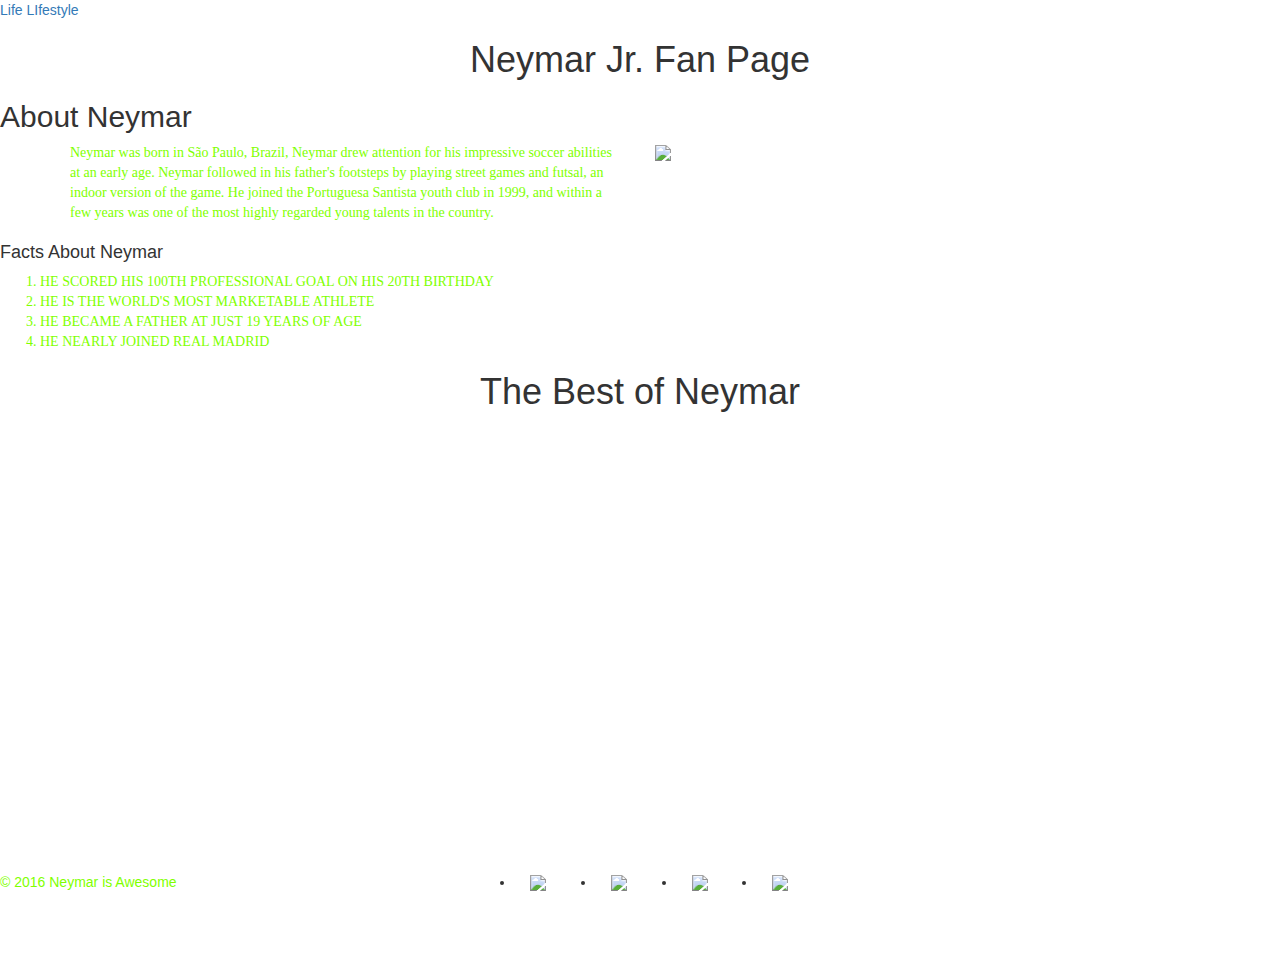
==== index.html @ 5f4dd041 "v0.5.0.0 i changed a lot and my webpages are finally working well" ====
<!DOCTYPE html>
<html>
    <head>
        <link rel="stylesheet" type="text/css" href="style.css">
        <!-- Latest compiled and minified CSS -->
        <link rel="stylesheet" href="https://maxcdn.bootstrapcdn.com/bootstrap/3.3.7/css/bootstrap.min.css" integrity="sha384-BVYiiSIFeK1dGmJRAkycuHAHRg32OmUcww7on3RYdg4Va+PmSTsz/K68vbdEjh4u" crossorigin="anonymous">
        <title>Neymar Jr. Is The Best</title>
    </head>
    <body>   
       <a href="Life.html">Life</a>
       <a href="Lifestyle.html">LIfestyle</a>
        <h1>Neymar Jr. Fan Page</h1>
        <h2>About Neymar</h2>
        <div class="container">
            <div class="row">
                <span class="col-md-6">
                    <p>Neymar was born in São Paulo, Brazil, Neymar drew attention for his impressive soccer abilities at an early age. Neymar followed in his father's footsteps by playing street games and futsal, an indoor version of the game. He joined the Portuguesa Santista youth club in 1999, and within a few years was one of the most highly regarded young talents in the country. </p>
                </span>
                <span class="col-md-6">
                    <img src="http://www.all4women.co.za/wp-content/uploads/2015/01/neymar_detail.jpg" style="width: 304px;height:228;">
                </span>  
            </div>
         </div>
        <h4>Facts About Neymar</h4>
         <ol>
            <li>HE SCORED HIS 100TH PROFESSIONAL GOAL ON HIS 20TH BIRTHDAY
            <li>HE IS THE WORLD'S MOST MARKETABLE ATHLETE</li>
            <li>HE BECAME A FATHER AT JUST 19 YEARS OF AGE</li>
            <li>HE NEARLY JOINED REAL MADRID</li>
        </ol>
        <h1>The Best of Neymar</h1>
            <iframe width="700" height="450" src="https://www.youtube.com/embed/xWLoAU-zwgY" frameborder="0" allowfullscreen></iframe>
        <footer class="papas">
            <div class="row">
                    <p class="col-sm-6">&copy; 2016 Neymar is Awesome</p>
                    <ul class="col-sm-6">
                        <li class="col-sm-2"><img src="https://s3.amazonaws.com/codecademy-content/projects/make-a-website/lesson-4/twitter.svg"></li>
                        <li class="col-sm-2">  <img src="https://s3.amazonaws.com/codecademy-content/projects/make-a-website/lesson-4/facebook.svg">
                        </li>
                        <li class="col-sm-2">  <img src="https://s3.amazonaws.com/codecademy-content/projects/make-a-website/lesson-4/instagram.svg">
                        </li>
                        <li class="col-sm-2">  <img src="https://s3.amazonaws.com/codecademy-content/projects/make-a-website/lesson-4/medium.svg">
                        </li>
                    </ul>
            </div>
        </footer>
    </body>
</html>
---- style.css ----
body {
 background-image: url(http://cdn-s3.si.com/s3fs-public/images/2014-0608-Neymar.jpg)
}
h1{
    color: blueviolet;
    text-align: center;
}
img{
    perspective-origin: right;
    margin: auto;
}
p{
    color: chartreuse;
}
ol{
    color: chartreuse;
    font-family: cursive
}
iframe{
    display: block;
    margin: auto;
    width: 90%;
    
}
h3{
    color: fuchsia;
    
}
h3{
    text-align: center;
}
.container{
    font-family: cursive
}
.papas{
    height: 100px;
    width: 1000px;
}
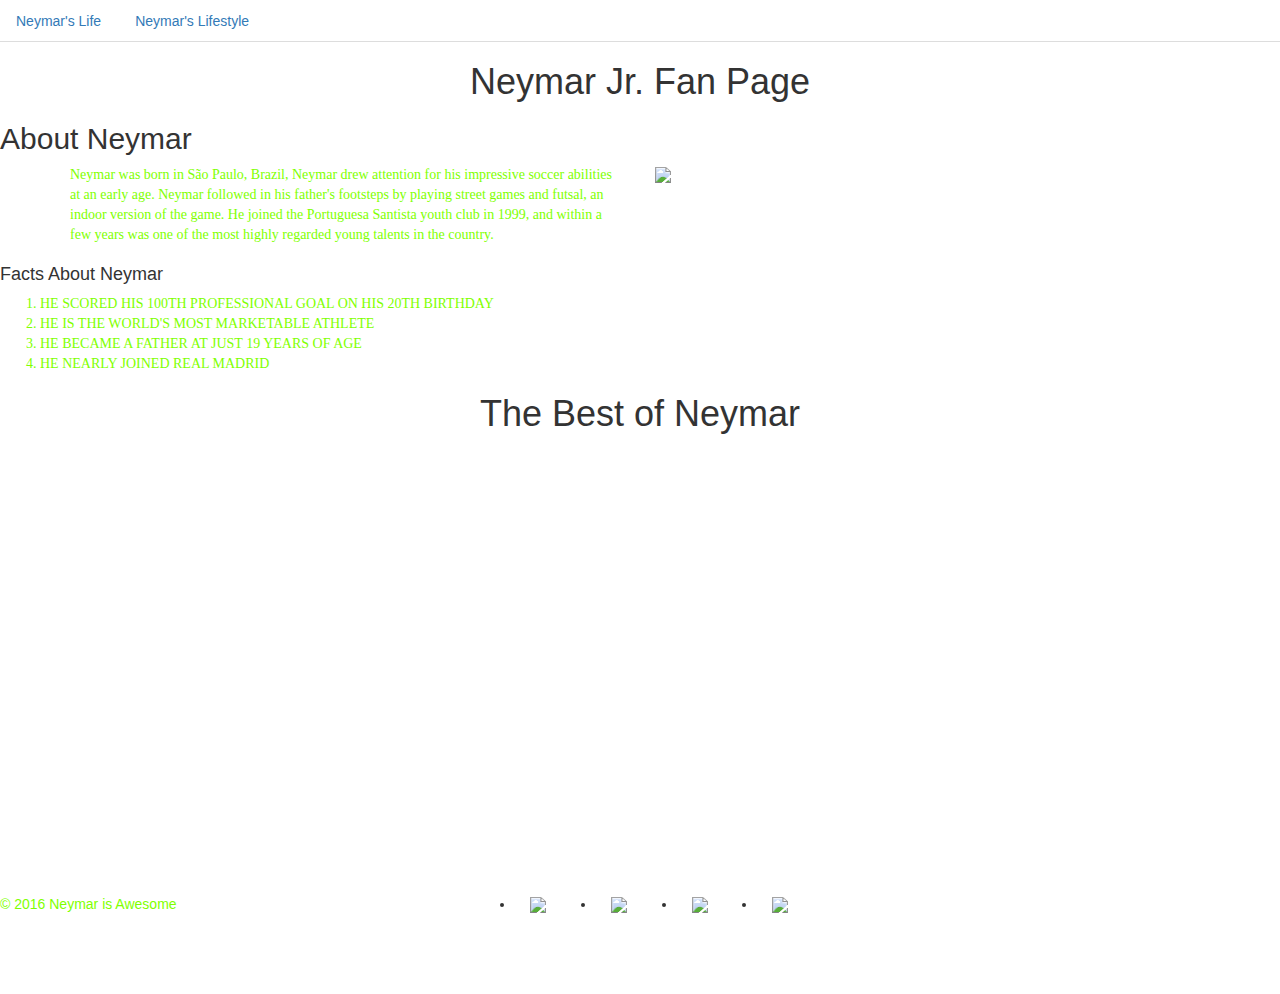
==== commit f9734585: "v0.6.0.0 i finally got a navbar and no i jsut need to maybe place it in the middle and put more spac" ====
--- a/index.html
+++ b/index.html
@@ -6,9 +6,12 @@
         <link rel="stylesheet" href="https://maxcdn.bootstrapcdn.com/bootstrap/3.3.7/css/bootstrap.min.css" integrity="sha384-BVYiiSIFeK1dGmJRAkycuHAHRg32OmUcww7on3RYdg4Va+PmSTsz/K68vbdEjh4u" crossorigin="anonymous">
         <title>Neymar Jr. Is The Best</title>
     </head>
-    <body>   
-       <a href="Life.html">Life</a>
-       <a href="Lifestyle.html">LIfestyle</a>
+    <body>  
+            
+            <ul class="nav nav-tabs">
+              <li role="presentation" class="hover"><a href="Life.html">Neymar's Life</a></li>
+              <li role="presentation"><a href="Lifestyle.html">Neymar's Lifestyle</a></li>
+            </ul>
         <h1>Neymar Jr. Fan Page</h1>
         <h2>About Neymar</h2>
         <div class="container">
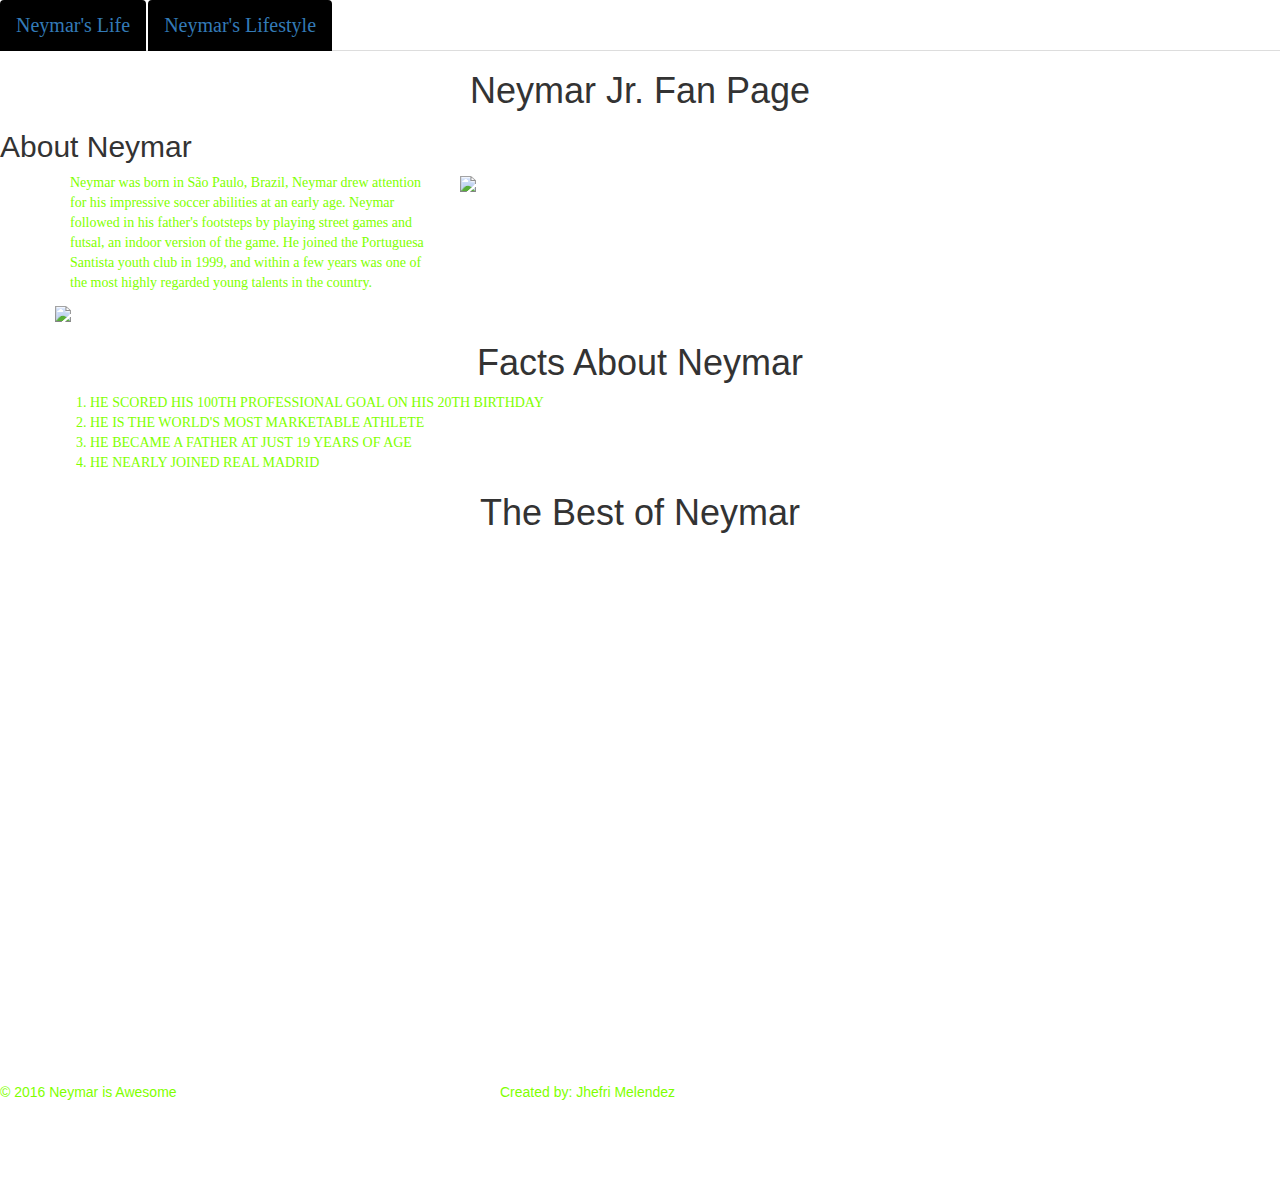
==== commit 0ffb201d: "v1.0.2.0 now i changed the background because it was hard to see the paragraphs. and made more chang" ====
--- a/index.html
+++ b/index.html
@@ -16,15 +16,20 @@
         <h2>About Neymar</h2>
         <div class="container">
             <div class="row">
-                <span class="col-md-6">
+                <span class="col-md-4">
                     <p>Neymar was born in São Paulo, Brazil, Neymar drew attention for his impressive soccer abilities at an early age. Neymar followed in his father's footsteps by playing street games and futsal, an indoor version of the game. He joined the Portuguesa Santista youth club in 1999, and within a few years was one of the most highly regarded young talents in the country. </p>
                 </span>
-                <span class="col-md-6">
+                <div class="col-md-4">
                     <img src="http://www.all4women.co.za/wp-content/uploads/2015/01/neymar_detail.jpg" style="width: 304px;height:228;">
-                </span>  
+                </div>  
+            </div>
+            <div class="row">
+                <div class="4">
+                    <img src="https://pbs.twimg.com/profile_images/767825982627651584/ifpK3Zmr_400x400.jpg">
+                </div>
             </div>
          </div>
-        <h4>Facts About Neymar</h4>
+        <h1>Facts About Neymar</h1>
          <ol>
             <li>HE SCORED HIS 100TH PROFESSIONAL GOAL ON HIS 20TH BIRTHDAY
             <li>HE IS THE WORLD'S MOST MARKETABLE ATHLETE</li>
@@ -36,15 +41,7 @@
         <footer class="papas">
             <div class="row">
                     <p class="col-sm-6">&copy; 2016 Neymar is Awesome</p>
-                    <ul class="col-sm-6">
-                        <li class="col-sm-2"><img src="https://s3.amazonaws.com/codecademy-content/projects/make-a-website/lesson-4/twitter.svg"></li>
-                        <li class="col-sm-2">  <img src="https://s3.amazonaws.com/codecademy-content/projects/make-a-website/lesson-4/facebook.svg">
-                        </li>
-                        <li class="col-sm-2">  <img src="https://s3.amazonaws.com/codecademy-content/projects/make-a-website/lesson-4/instagram.svg">
-                        </li>
-                        <li class="col-sm-2">  <img src="https://s3.amazonaws.com/codecademy-content/projects/make-a-website/lesson-4/medium.svg">
-                        </li>
-                    </ul>
+                    <p>Created by: Jhefri Melendez</p>
             </div>
         </footer>
     </body>
--- a/style.css
+++ b/style.css
@@ -1,8 +1,10 @@
 body {
- background-image: url(http://cdn-s3.si.com/s3fs-public/images/2014-0608-Neymar.jpg)
+ background-image: url(https://images.freecreatives.com/wp-content/uploads/2016/04/Creative-Plain-Smoke-Background.jpg)
 }
 h1{
     color: blueviolet;
+    text-align: center;
+    color: fuchsia;
     text-align: center;
 }
 img{
@@ -14,20 +16,14 @@
 }
 ol{
     color: chartreuse;
-    font-family: cursive
+    font-family: cursive;
+    margin: 50px;
 }
 iframe{
     display: block;
-    margin: auto;
+    margin: 50px;
     width: 90%;
     
-}
-h3{
-    color: fuchsia;
-    
-}
-h3{
-    text-align: center;
 }
 .container{
     font-family: cursive
@@ -36,3 +32,30 @@
     height: 100px;
     width: 1000px;
 }
+a:link {
+    font-family: fantasy;
+    background-color: black;
+    font-size: 20px;
+    padding: 0px 10px;
+    word-spacing: normal;
+}
+
+
+
+
+
+
+
+
+
+
+
+
+
+
+
+
+
+
+
+
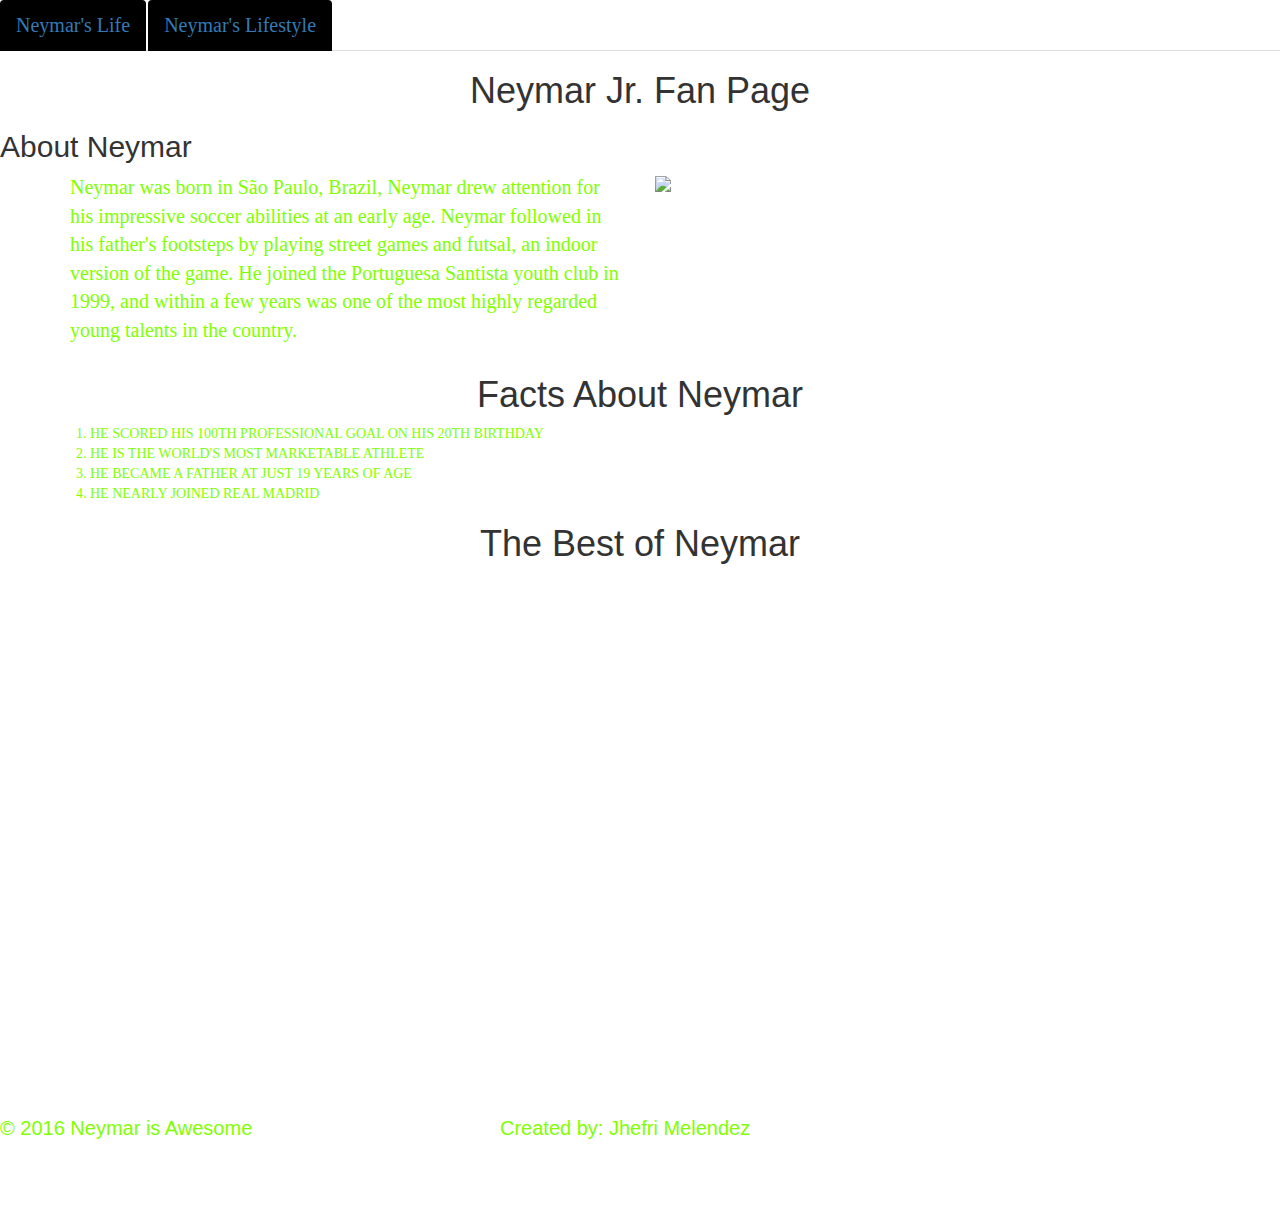
==== commit 5fc613f3: "Add files via upload" ====
--- a/index.html
+++ b/index.html
@@ -16,17 +16,14 @@
         <h2>About Neymar</h2>
         <div class="container">
             <div class="row">
-                <span class="col-md-4">
+                <div class="col-md-6">
                     <p>Neymar was born in São Paulo, Brazil, Neymar drew attention for his impressive soccer abilities at an early age. Neymar followed in his father's footsteps by playing street games and futsal, an indoor version of the game. He joined the Portuguesa Santista youth club in 1999, and within a few years was one of the most highly regarded young talents in the country. </p>
-                </span>
-                <div class="col-md-4">
-                    <img src="http://www.all4women.co.za/wp-content/uploads/2015/01/neymar_detail.jpg" style="width: 304px;height:228;">
-                </div>  
-            </div>
+                </div>
             <div class="row">
-                <div class="4">
+                <div class="col-md-6">
                     <img src="https://pbs.twimg.com/profile_images/767825982627651584/ifpK3Zmr_400x400.jpg">
                 </div>
+            </div>
             </div>
          </div>
         <h1>Facts About Neymar</h1>
--- a/style.css
+++ b/style.css
@@ -13,6 +13,8 @@
 }
 p{
     color: chartreuse;
+    font-size: 20px;
+    
 }
 ol{
     color: chartreuse;
@@ -41,21 +43,3 @@
 }
 
 
-
-
-
-
-
-
-
-
-
-
-
-
-
-
-
-
-
-
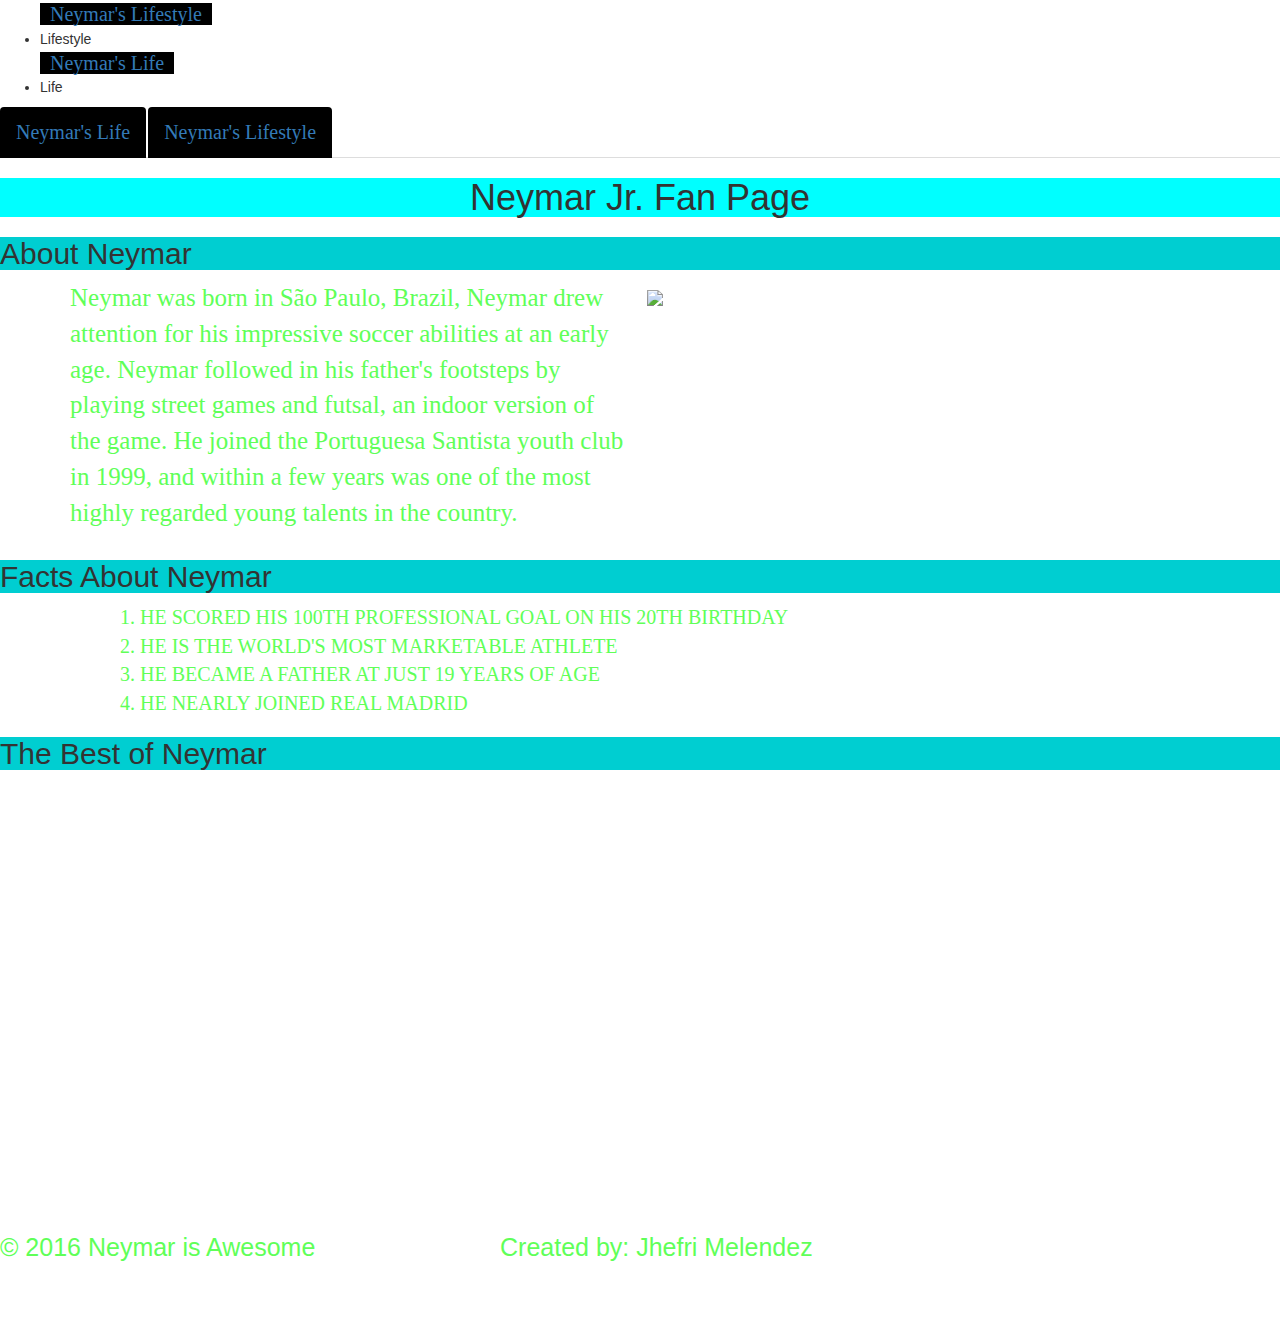
==== commit a08ba312: "Almost Done" ====
--- a/index.html
+++ b/index.html
@@ -1,39 +1,76 @@
 <!DOCTYPE html>
-<html>
+<html lang="en">
     <head>
         <link rel="stylesheet" type="text/css" href="style.css">
+        <link rel="stylesheet" type="text/css" href="/css/style.css">
         <!-- Latest compiled and minified CSS -->
         <link rel="stylesheet" href="https://maxcdn.bootstrapcdn.com/bootstrap/3.3.7/css/bootstrap.min.css" integrity="sha384-BVYiiSIFeK1dGmJRAkycuHAHRg32OmUcww7on3RYdg4Va+PmSTsz/K68vbdEjh4u" crossorigin="anonymous">
         <title>Neymar Jr. Is The Best</title>
+    <meta charset="utf-8">
+  <meta name="viewport" content="width=device-width, initial-scale=1">
+  <title>jQuery UI Draggable - Default functionality</title>
+  <link rel="stylesheet" href="//code.jquery.com/ui/1.12.1/themes/base/jquery-ui.css">
+  <link rel="stylesheet" href="/resources/demos/style.css">
+  <style>
+  #draggable { width: 150px; height: 150px; padding: 0.5em; }
+  </style>
+  <script src="https://code.jquery.com/jquery-1.12.4.js"></script>
+  <script src="https://code.jquery.com/ui/1.12.1/jquery-ui.js"></script>
+  <script>
+  $( function() {
+    $( "#draggable" ).draggable();
+  } );
+  </script>
+        <meta charset="utf-8">
+  <meta name="viewport" content="width=device-width, initial-scale=1">
+  <title>jQuery UI Menu - Default functionality</title>
+  <link rel="stylesheet" href="//code.jquery.com/ui/1.12.1/themes/base/jquery-ui.css">
+  <link rel="stylesheet" href="/resources/demos/style.css">
+  <script src="https://code.jquery.com/jquery-1.12.4.js"></script>
+  <script src="https://code.jquery.com/ui/1.12.1/jquery-ui.js"></script>
+  <script>
+  $( function() {
+    $( "#menu" ).menu();
+  } );
+  </script>
+  <style>
+  .ui-menu { width: 150px; }
+  </style>
     </head>
     <body>  
-            
+        <ul id="menu">
+  <a href="/pages/Lifestyle.html">Neymar's Lifestyle</a><li><div>Lifestyle</div></li>
+  <a href="/pages/life.html">Neymar's Life</a><li><div>Life</div></li>
+</ul>
             <ul class="nav nav-tabs">
-              <li role="presentation" class="hover"><a href="Life.html">Neymar's Life</a></li>
-              <li role="presentation"><a href="Lifestyle.html">Neymar's Lifestyle</a></li>
+                <li role="presentation" class="hover"><a href="/pages/Life.html">Neymar's Life</a></li>
+                <li role="presentation"><a href="/pages/Lifestyle.html">Neymar's Lifestyle</a></li>
             </ul>
-        <h1>Neymar Jr. Fan Page</h1>
+        <h1>Neymar Jr. Fan Page</h1>    
         <h2>About Neymar</h2>
         <div class="container">
             <div class="row">
                 <div class="col-md-6">
-                    <p>Neymar was born in São Paulo, Brazil, Neymar drew attention for his impressive soccer abilities at an early age. Neymar followed in his father's footsteps by playing street games and futsal, an indoor version of the game. He joined the Portuguesa Santista youth club in 1999, and within a few years was one of the most highly regarded young talents in the country. </p>
+                    <p>
+                        Neymar was born in São Paulo, Brazil, Neymar drew attention for his impressive soccer abilities at an early age. Neymar followed in his father's footsteps by playing street games and futsal, an indoor version of the game. He joined the Portuguesa Santista youth club in 1999, and  within a few years was one of the most highly regarded young talents in the country. 
+                    </p>
                 </div>
-            <div class="row">
-                <div class="col-md-6">
-                    <img src="https://pbs.twimg.com/profile_images/767825982627651584/ifpK3Zmr_400x400.jpg">
+                <div class="row">
+                    <div class="col-md-6" class="ui-widget-content" id="draggable">
+                        <img src="https://pbs.twimg.com/profile_images/767825982627651584/ifpK3Zmr_400x400.jpg">
+                    </div>
                 </div>
             </div>
-            </div>
-         </div>
-        <h1>Facts About Neymar</h1>
+        </div>
+        <h2>Facts About Neymar</h2>
          <ol>
-            <li>HE SCORED HIS 100TH PROFESSIONAL GOAL ON HIS 20TH BIRTHDAY
+            <li>HE SCORED HIS 100TH PROFESSIONAL GOAL ON HIS 20TH BIRTHDAY</li>
             <li>HE IS THE WORLD'S MOST MARKETABLE ATHLETE</li>
             <li>HE BECAME A FATHER AT JUST 19 YEARS OF AGE</li>
             <li>HE NEARLY JOINED REAL MADRID</li>
         </ol>
-        <h1>The Best of Neymar</h1>
+        
+        <h2>The Best of Neymar</h2>
             <iframe width="700" height="450" src="https://www.youtube.com/embed/xWLoAU-zwgY" frameborder="0" allowfullscreen></iframe>
         <footer class="papas">
             <div class="row">
--- a/style.css
+++ b/style.css
@@ -1,30 +1,29 @@
 body {
- background-image: url(https://images.freecreatives.com/wp-content/uploads/2016/04/Creative-Plain-Smoke-Background.jpg)
+ background-image: url(https://31.media.tumblr.com/e201ebb7cc103c1a4ac7c2cc1aceef18/tumblr_inline_nk1m65OvU21s9yrmw.jpg )
 }
 h1{
-    color: blueviolet;
     text-align: center;
-    color: fuchsia;
-    text-align: center;
+    background-color: aqua;
 }
 img{
-    perspective-origin: right;
+    text-align: left;
     margin: auto;
 }
 p{
-    color: chartreuse;
-    font-size: 20px;
+    color: #60FF58;
+    font-size: 25px;
     
 }
-ol{
-    color: chartreuse;
+ol {
+	color: #60FF58;
     font-family: cursive;
-    margin: 50px;
+    margin: 100px;
+    font-size: 20px;
 }
 iframe{
     display: block;
-    margin: 50px;
-    width: 90%;
+    margin: auto;
+    width: 70%;
     
 }
 .container{
@@ -41,5 +40,7 @@
     padding: 0px 10px;
     word-spacing: normal;
 }
-
-
+h2{
+    background-color: darkturquoise;
+    text-align: left;
+}